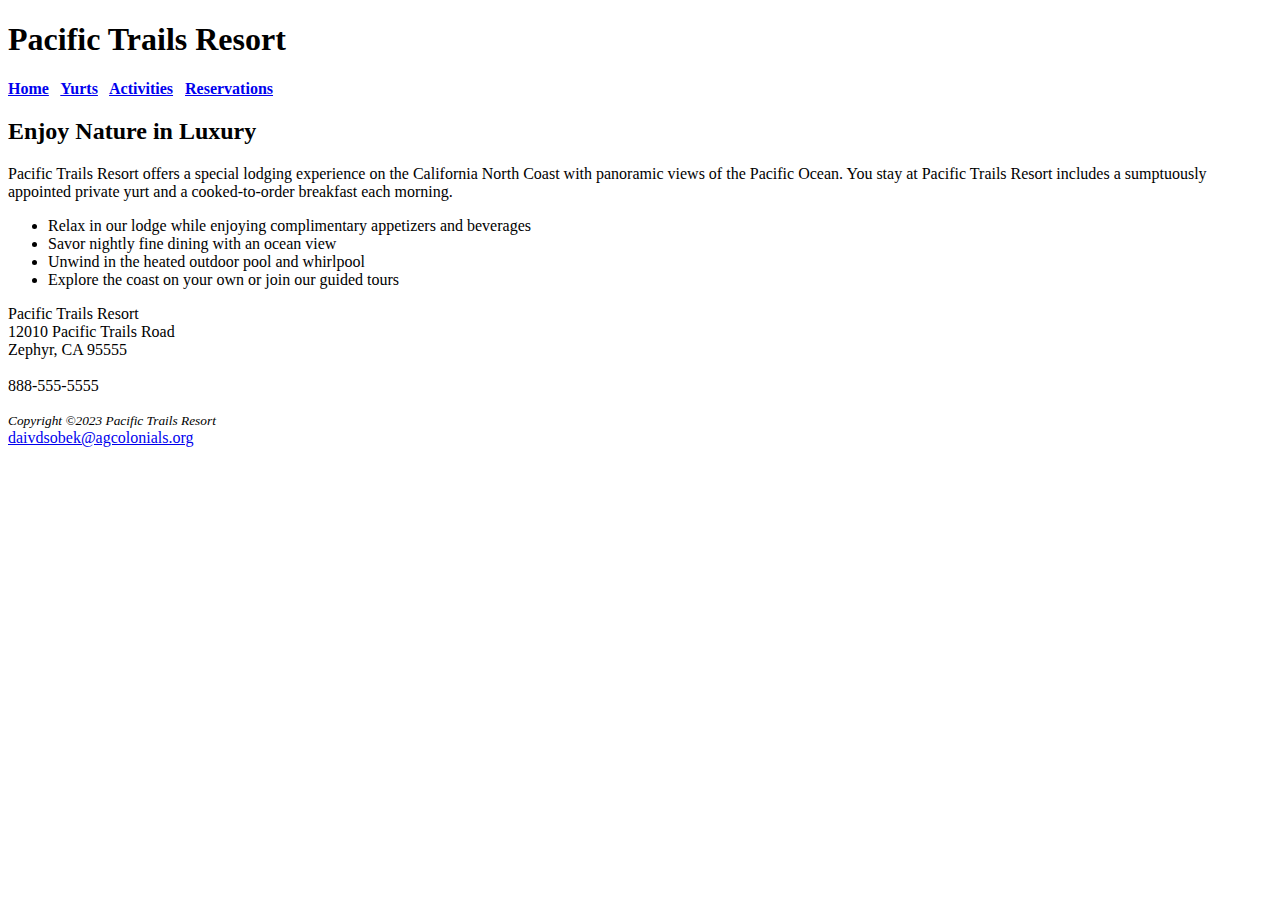
==== index.html @ 9b560222 "Add files via upload" ====
<!DOCTYPE html>
<html>
  <head>
    <meta charset="utf-8">
    <title>Pacific Trails Resort</title>
  </head>
  <body>

    <header><h1>Pacific Trails Resort</h1></header>

      <nav>
        <b>
          <a href="index.html">Home</a> &nbsp; 
          <a href="yurts.html">Yurts</a> &nbsp; 
          <a href="activities.html">Activities</a> &nbsp;                                                                                                                                                                                                                                                                                                                                                                                                                                                                                                                                                                                                                                                                                                                                                                                                                                                                                                                                                                                                                                                                                                                                                                                                                                                                                                                                                                                                                                                                                                                                                                                                                                                                                                                                                                                                                                                                                                                                                                                                                                                                                                                                                                                                                                                                                                                                                                                                                                                                                                                                                                                                                                                                                                                                                                                                                                                                                                                                                                                                                                                                                                                                                                                                                                                                                                                                                                                                                                                                                                                                                                                                                                                                                                                                                                                                                                                                                                                                                                                                                                                                                                                                                                                                                                                                                                                                                                                                                                                                                                                                                                                                                                                                                                                                                                                                                                                                                                                                                                                                                                                                                                                                                                                                                                                                                                                                                                                                                                                                                                                                                                                                                                                                                                                                                                                                                                                                                                                                                                                                                                                                                                                                                                                                                                                                                                                                                                                                                                                                                                                                                                                                                                                                                                                                                                                                                                                                                                                                                                                                                                                                                                                                                                                                                                                                                                                                                                     
          <a href="reservations.html">Reservations</a>
        </b>
      </nav>

        <main>
          <h2>Enjoy Nature in Luxury</h2>
            <p>Pacific Trails Resort offers a special lodging experience on the California North Coast with
                panoramic views of the Pacific Ocean. You stay at Pacific Trails Resort includes a sumptuously appointed 
                private yurt and a cooked-to-order breakfast each morning.</p>

          <ul>
            <li>Relax in our lodge while enjoying complimentary appetizers and beverages</li>
            <li>Savor nightly fine dining with an ocean view</li>
            <li>Unwind in the heated outdoor pool and whirlpool</li>
            <li>Explore the coast on your own or join our guided tours</li>
          </ul>

        <div>
          <p>
            Pacific Trails Resort <br>
            12010 Pacific Trails Road <br>
            Zephyr, CA 95555 <br>
                            <br>
            888-555-5555
        </p>

        </div>

         <footer><small><i>Copyright &copy;2023 Pacific Trails Resort</i></small></footer>
         <a href="mailto:david.sobek@agcolonials.org">daivdsobek@agcolonials.org</a>



        </main>

        
</body>

</html>
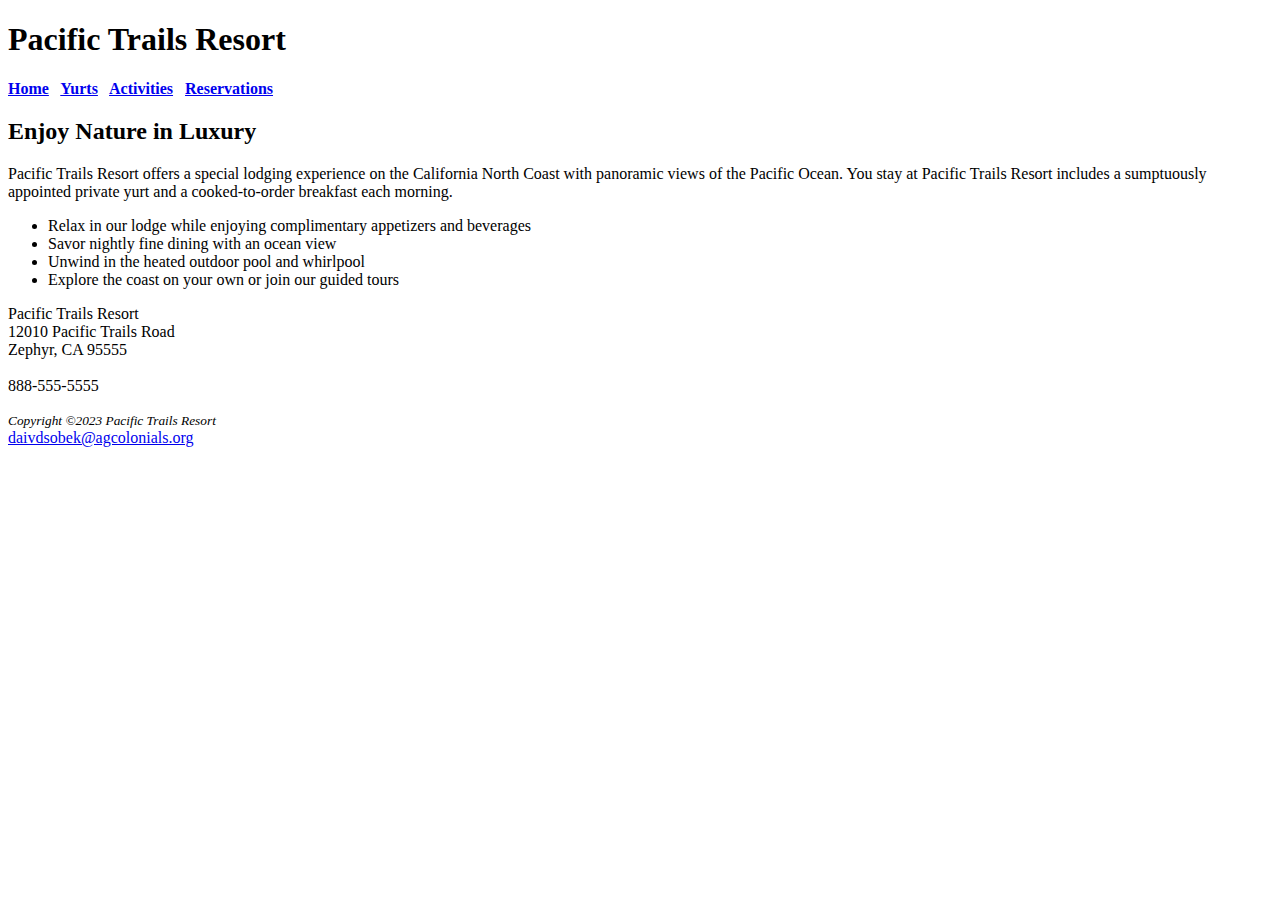
==== commit 2d032a86: "Update index.html" ====
--- a/index.html
+++ b/index.html
@@ -3,11 +3,10 @@
   <head>
     <meta charset="utf-8">
     <title>Pacific Trails Resort</title>
+    <link href="styles.css" type="text/css" rel="stylesheet">
   </head>
   <body>
-
     <header><h1>Pacific Trails Resort</h1></header>
-
       <nav>
         <b>
           <a href="index.html">Home</a> &nbsp; 
@@ -16,39 +15,29 @@
           <a href="reservations.html">Reservations</a>
         </b>
       </nav>
-
         <main>
-          <h2>Enjoy Nature in Luxury</h2>
-            <p>Pacific Trails Resort offers a special lodging experience on the California North Coast with
+          <h2><span class="h2">Enjoy Nature in Luxury</span></h2>
+            <p><span class="resort">Pacific Trails Resort</span> offers a special lodging experience on the California North Coast with
                 panoramic views of the Pacific Ocean. You stay at Pacific Trails Resort includes a sumptuously appointed 
                 private yurt and a cooked-to-order breakfast each morning.</p>
-
           <ul>
             <li>Relax in our lodge while enjoying complimentary appetizers and beverages</li>
             <li>Savor nightly fine dining with an ocean view</li>
             <li>Unwind in the heated outdoor pool and whirlpool</li>
             <li>Explore the coast on your own or join our guided tours</li>
           </ul>
-
-        <div>
+        <div id="contact"> 
           <p>
-            Pacific Trails Resort <br>
+            <span class="resort">Pacific Trails Resort</span> <br>
             12010 Pacific Trails Road <br>
             Zephyr, CA 95555 <br>
                             <br>
             888-555-5555
         </p>
-
         </div>
 
          <footer><small><i>Copyright &copy;2023 Pacific Trails Resort</i></small></footer>
          <a href="mailto:david.sobek@agcolonials.org">daivdsobek@agcolonials.org</a>
-
-
-
         </main>
-
-        
 </body>
-
-</html>+</html>
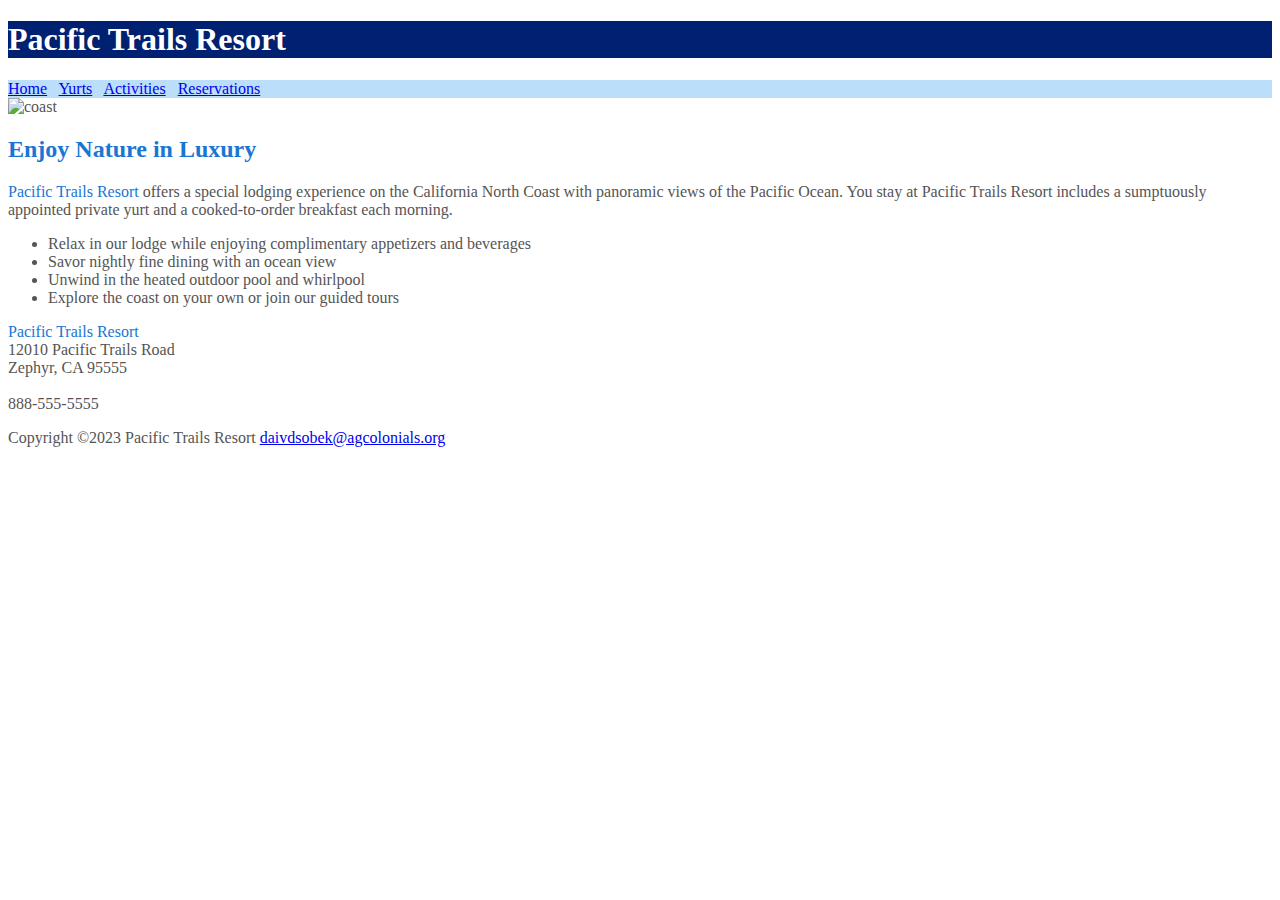
==== commit 94bd36ed: "Add files via upload" ====
--- a/index.html
+++ b/index.html
@@ -6,26 +6,31 @@
     <link href="styles.css" type="text/css" rel="stylesheet">
   </head>
   <body>
+
     <header><h1>Pacific Trails Resort</h1></header>
+
       <nav>
-        <b>
           <a href="index.html">Home</a> &nbsp; 
           <a href="yurts.html">Yurts</a> &nbsp; 
           <a href="activities.html">Activities</a> &nbsp;                                                                                                                                                                                                                                                                                                                                                                                                                                                                                                                                                                                                                                                                                                                                                                                                                                                                                                                                                                                                                                                                                                                                                                                                                                                                                                                                                                                                                                                                                                                                                                                                                                                                                                                                                                                                                                                                                                                                                                                                                                                                                                                                                                                                                                                                                                                                                                                                                                                                                                                                                                                                                                                                                                                                                                                                                                                                                                                                                                                                                                                                                                                                                                                                                                                                                                                                                                                                                                                                                                                                                                                                                                                                                                                                                                                                                                                                                                                                                                                                                                                                                                                                                                                                                                                                                                                                                                                                                                                                                                                                                                                                                                                                                                                                                                                                                                                                                                                                                                                                                                                                                                                                                                                                                                                                                                                                                                                                                                                                                                                                                                                                                                                                                                                                                                                                                                                                                                                                                                                                                                                                                                                                                                                                                                                                                                                                                                                                                                                                                                                                                                                                                                                                                                                                                                                                                                                                                                                                                                                                                                                                                                                                                                                                                                                                                                                                                                     
           <a href="reservations.html">Reservations</a>
-        </b>
       </nav>
+          <div>
+            <img src="coast.jpg" alt="coast" width="100%">
+          </div>
         <main>
           <h2><span class="h2">Enjoy Nature in Luxury</span></h2>
             <p><span class="resort">Pacific Trails Resort</span> offers a special lodging experience on the California North Coast with
                 panoramic views of the Pacific Ocean. You stay at Pacific Trails Resort includes a sumptuously appointed 
                 private yurt and a cooked-to-order breakfast each morning.</p>
+
           <ul>
             <li>Relax in our lodge while enjoying complimentary appetizers and beverages</li>
             <li>Savor nightly fine dining with an ocean view</li>
             <li>Unwind in the heated outdoor pool and whirlpool</li>
             <li>Explore the coast on your own or join our guided tours</li>
           </ul>
+
         <div id="contact"> 
           <p>
             <span class="resort">Pacific Trails Resort</span> <br>
@@ -34,10 +39,16 @@
                             <br>
             888-555-5555
         </p>
+
         </div>
 
-         <footer><small><i>Copyright &copy;2023 Pacific Trails Resort</i></small></footer>
-         <a href="mailto:david.sobek@agcolonials.org">daivdsobek@agcolonials.org</a>
+         <footer>Copyright &copy;2023 Pacific Trails Resort
+          <a href="mailto:david.sobek@agcolonials.org">daivdsobek@agcolonials.org</a>
+         </footer>
+
         </main>
+
+        
 </body>
-</html>
+
+</html>--- a/styles.css
+++ b/styles.css
@@ -0,0 +1,20 @@
+body{
+    background-color: #FFFFFF;
+    color: #555555;
+}
+header{
+    background-color: #002171;
+    color: #FFFFFF;
+}
+nav{
+    background-color: #BBDEFB;
+}
+h2{
+    color: #1976D2;
+}
+dt{
+    color: #002171;
+}
+.resort{
+    color: #1976D2;
+}